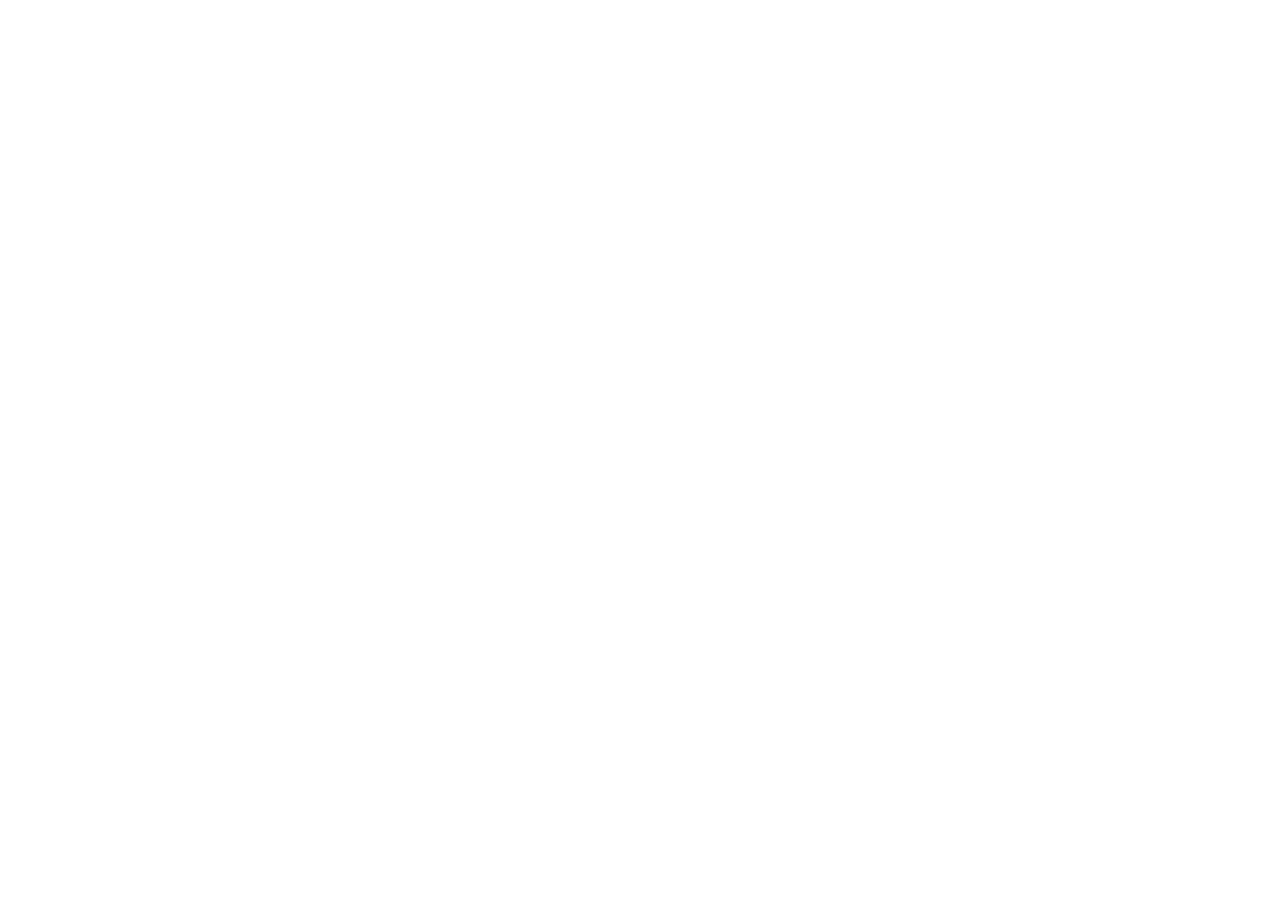
==== index.html @ f9c2ac25 "can i use this now?" ====
<!DOCTYPE html>
<html lang="en">
<head>
  <meta charset="UTF-8">
  <meta http-equiv="X-UA-Compatible" content="IE=edge">
  <meta name="viewport" content="width=device-width, initial-scale=1.0">
  <title>Document</title>
</head>
<body>
  
</body>
</html>
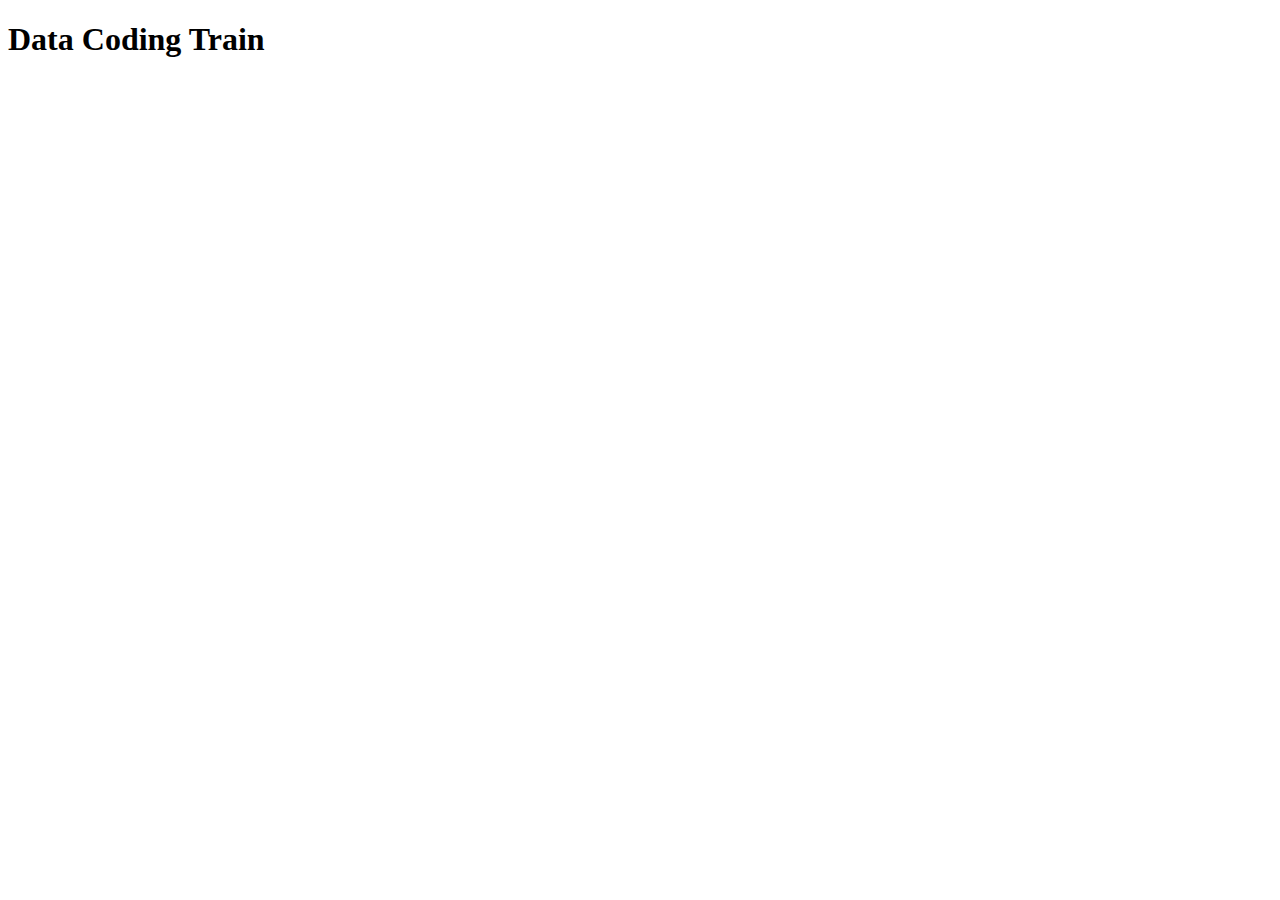
==== commit b467053a: "update index" ====
--- a/index.html
+++ b/index.html
@@ -7,6 +7,6 @@
   <title>Document</title>
 </head>
 <body>
-  
+  <h1>Data Coding Train</h1>
 </body>
 </html>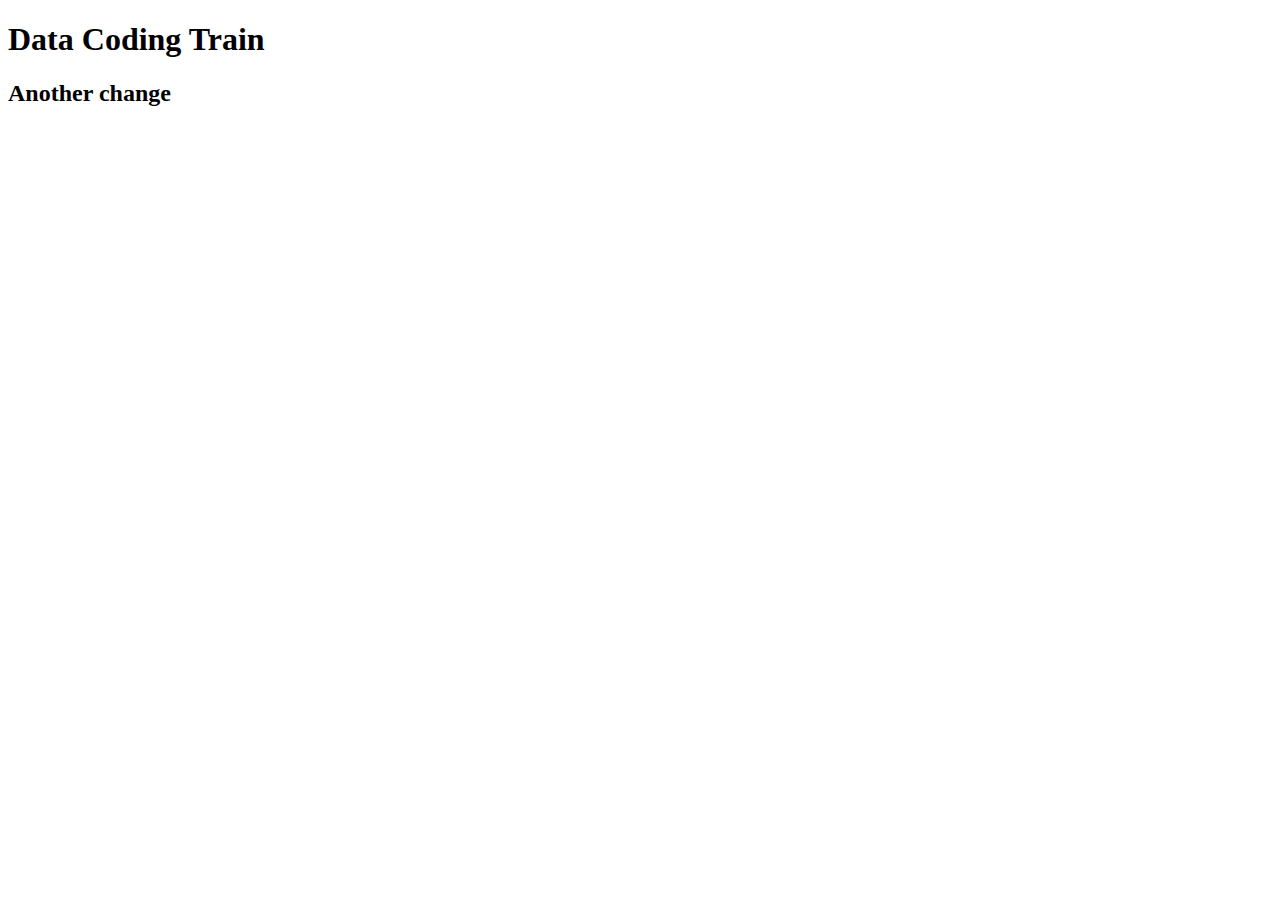
==== commit 13a41291: "another change" ====
--- a/index.html
+++ b/index.html
@@ -8,5 +8,6 @@
 </head>
 <body>
   <h1>Data Coding Train</h1>
+  <h2>Another change</h2>
 </body>
 </html>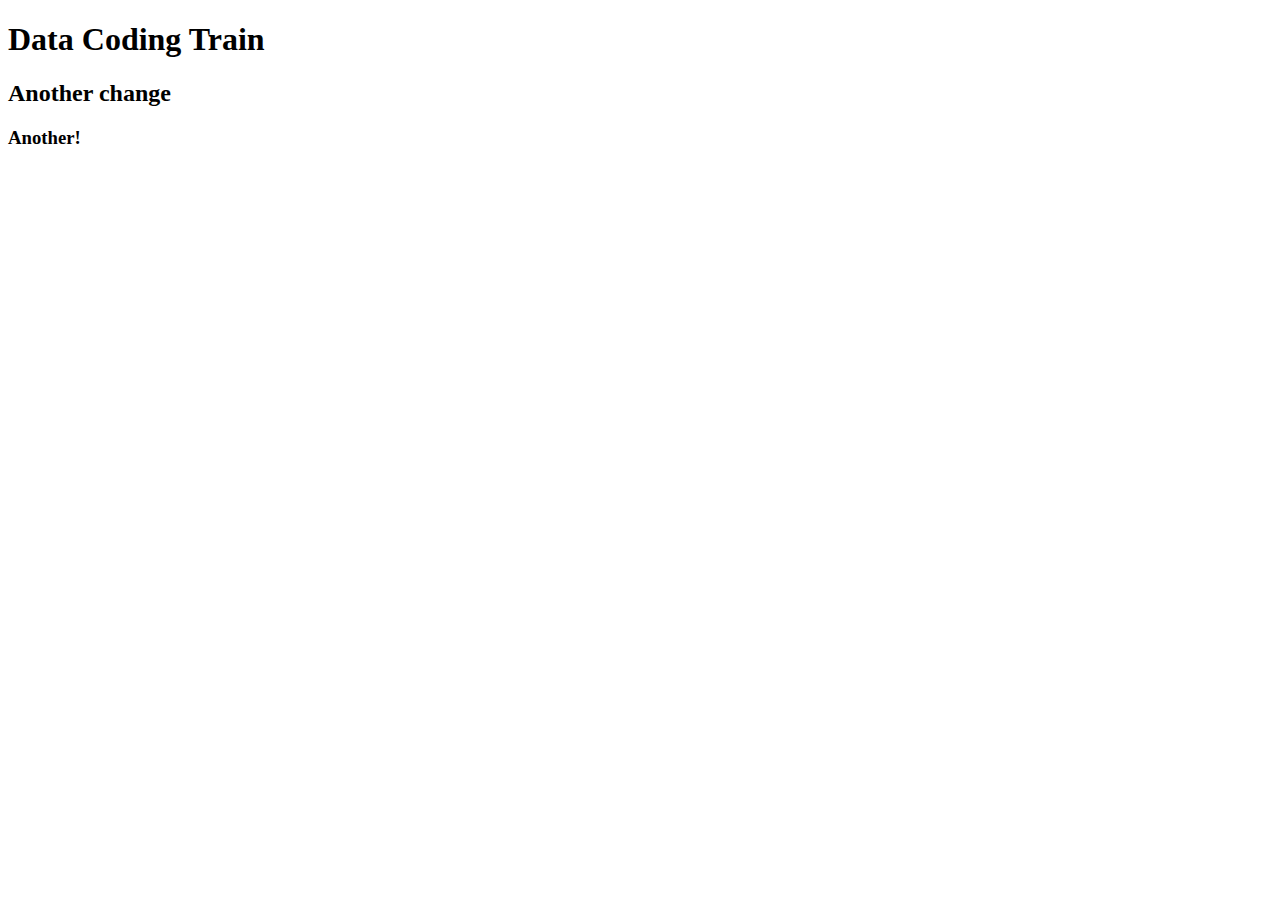
==== commit 699568fe: "another" ====
--- a/index.html
+++ b/index.html
@@ -9,5 +9,6 @@
 <body>
   <h1>Data Coding Train</h1>
   <h2>Another change</h2>
+  <h3>Another!</h3>
 </body>
 </html>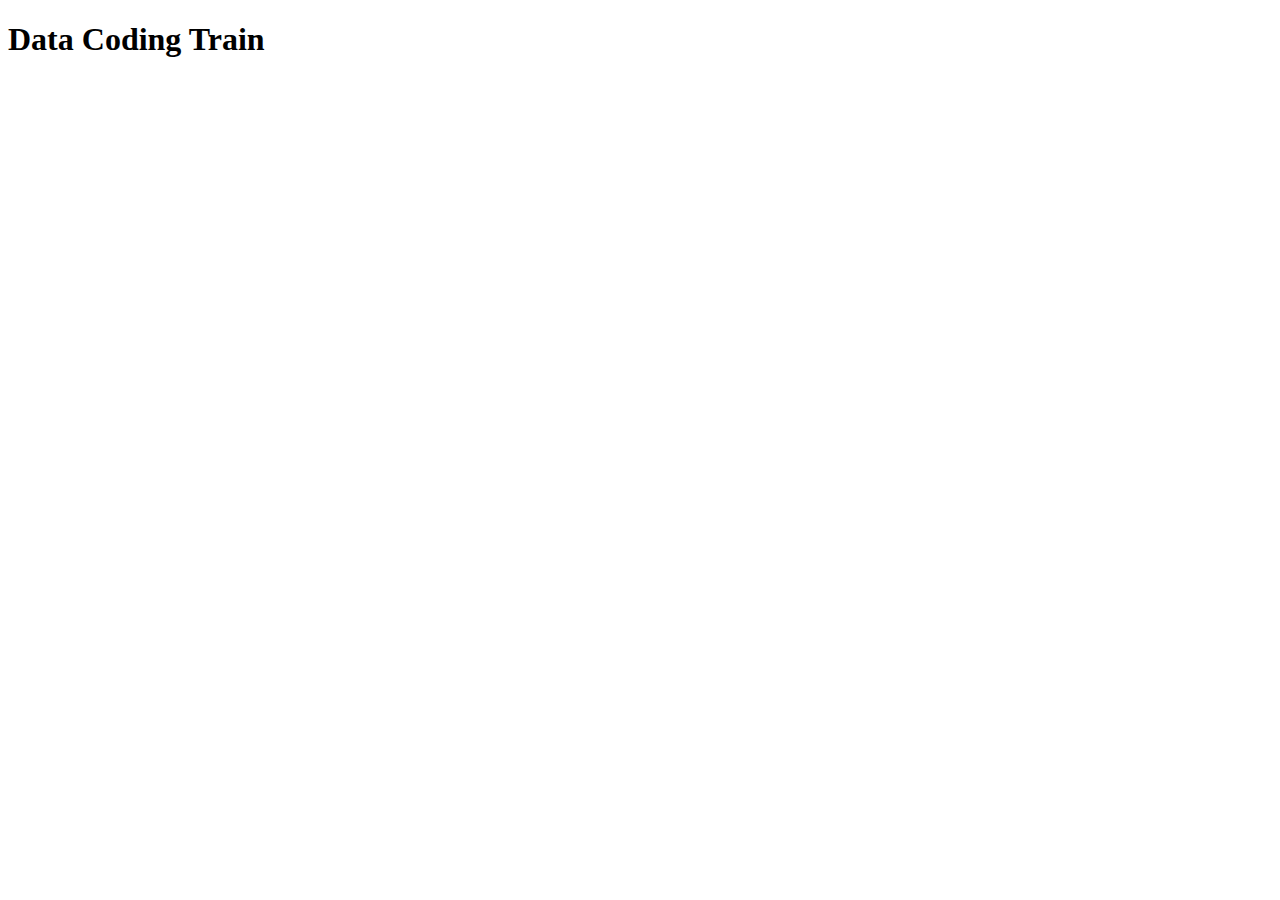
==== commit b57655dc: "update index" ====
--- a/index.html
+++ b/index.html
@@ -8,7 +8,5 @@
 </head>
 <body>
   <h1>Data Coding Train</h1>
-  <h2>Another change</h2>
-  <h3>Another!</h3>
 </body>
 </html>